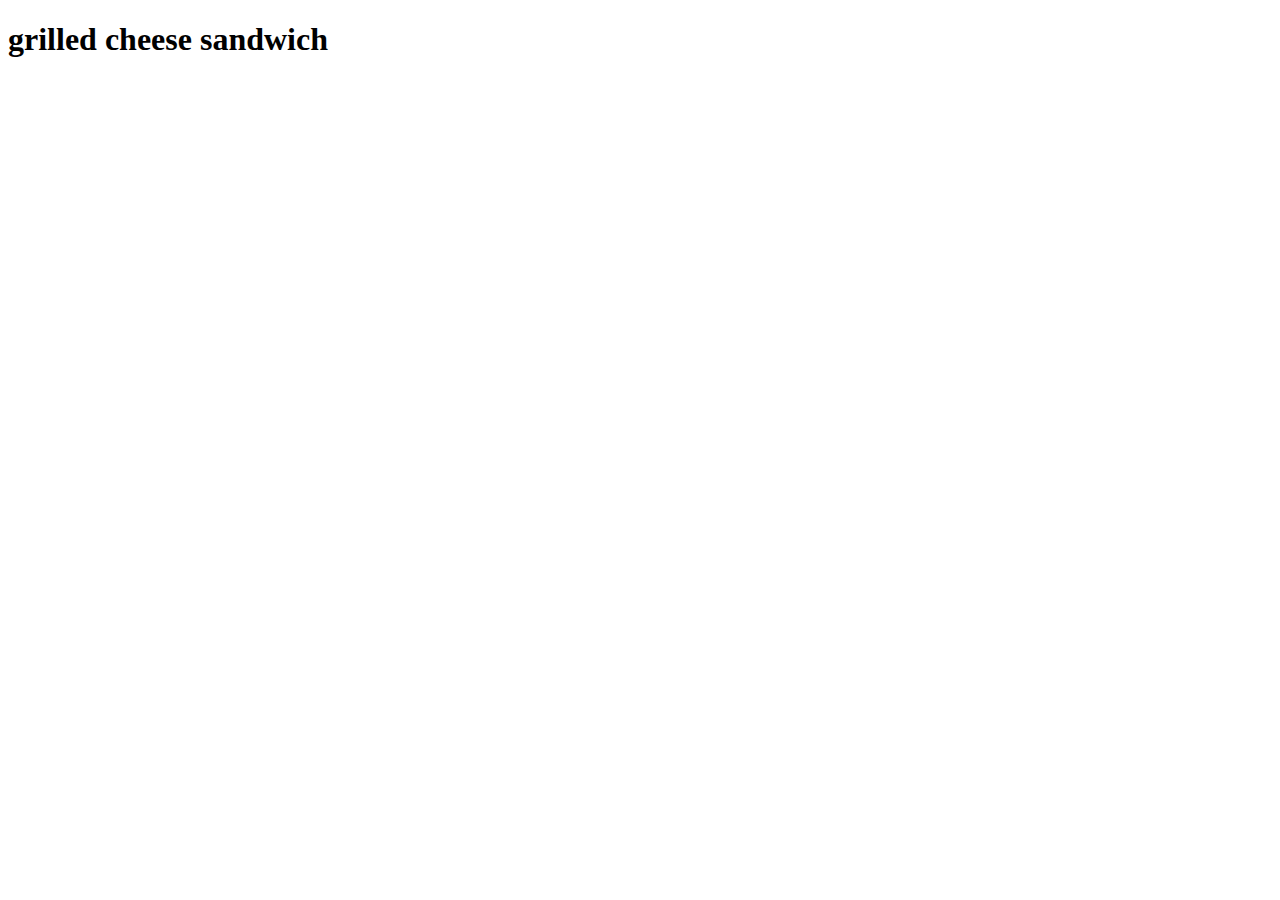
==== recipes/grilled-cheese-sandwich.html @ 62730196 "Add new folder for recipes" ====
<!DOCTYPE html>
<html lang="en">
<head>
    <meta charset="UTF-8">
    <meta name="viewport" content="width=device-width, initial-scale=1.0">
    <title>Grilled  cheese sandwich</title>
</head>
<body>
    <h1>grilled cheese sandwich</h1>
</body>
</html>
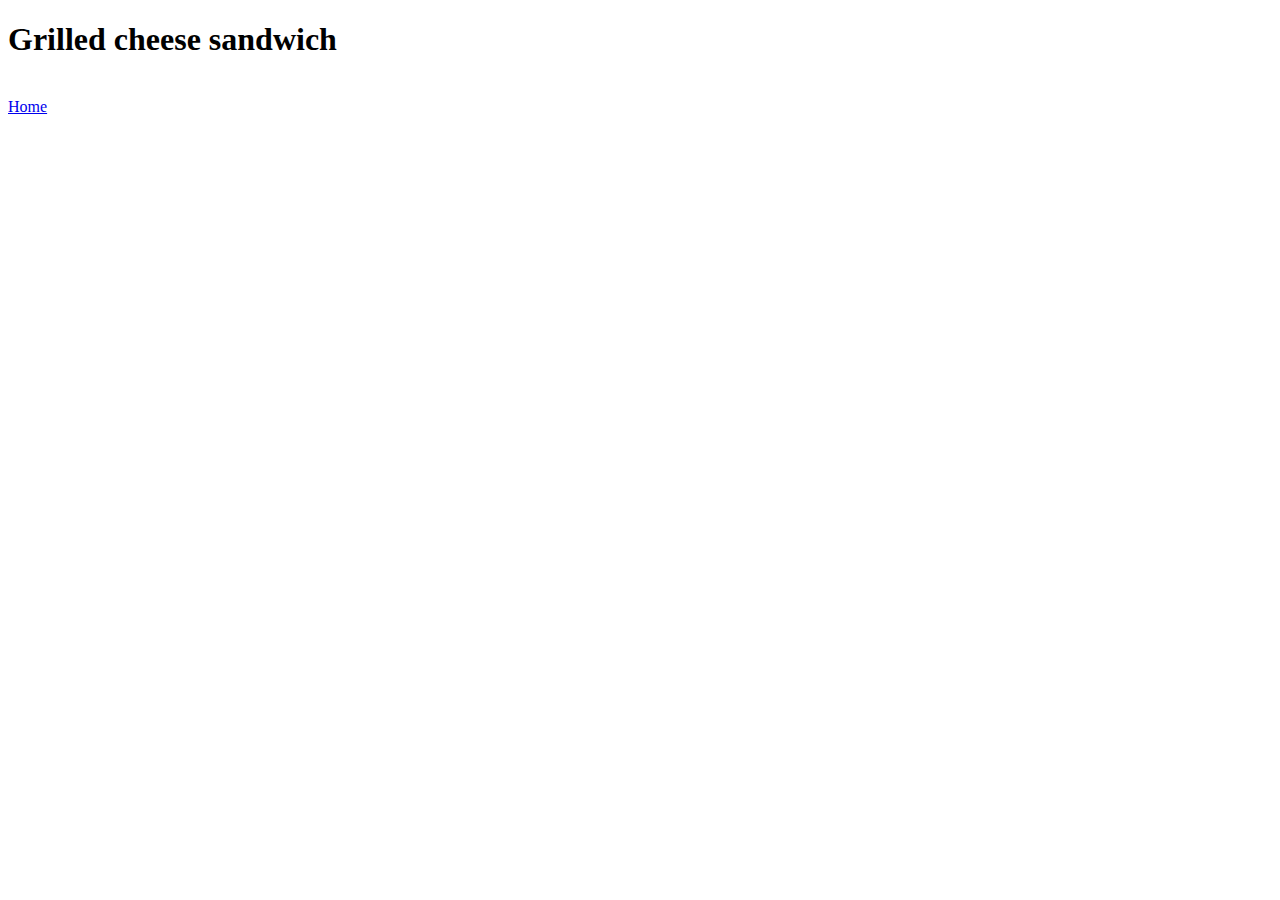
==== commit 218c50f5: "Add anchor tag to link pages" ====
--- a/recipes/grilled-cheese-sandwich.html
+++ b/recipes/grilled-cheese-sandwich.html
@@ -6,6 +6,8 @@
     <title>Grilled  cheese sandwich</title>
 </head>
 <body>
-    <h1>grilled cheese sandwich</h1>
+    <h1>Grilled cheese sandwich</h1>
+    <br>
+    <a href="../index.html" target="_self" rel="noreferrer">Home</a>
 </body>
 </html>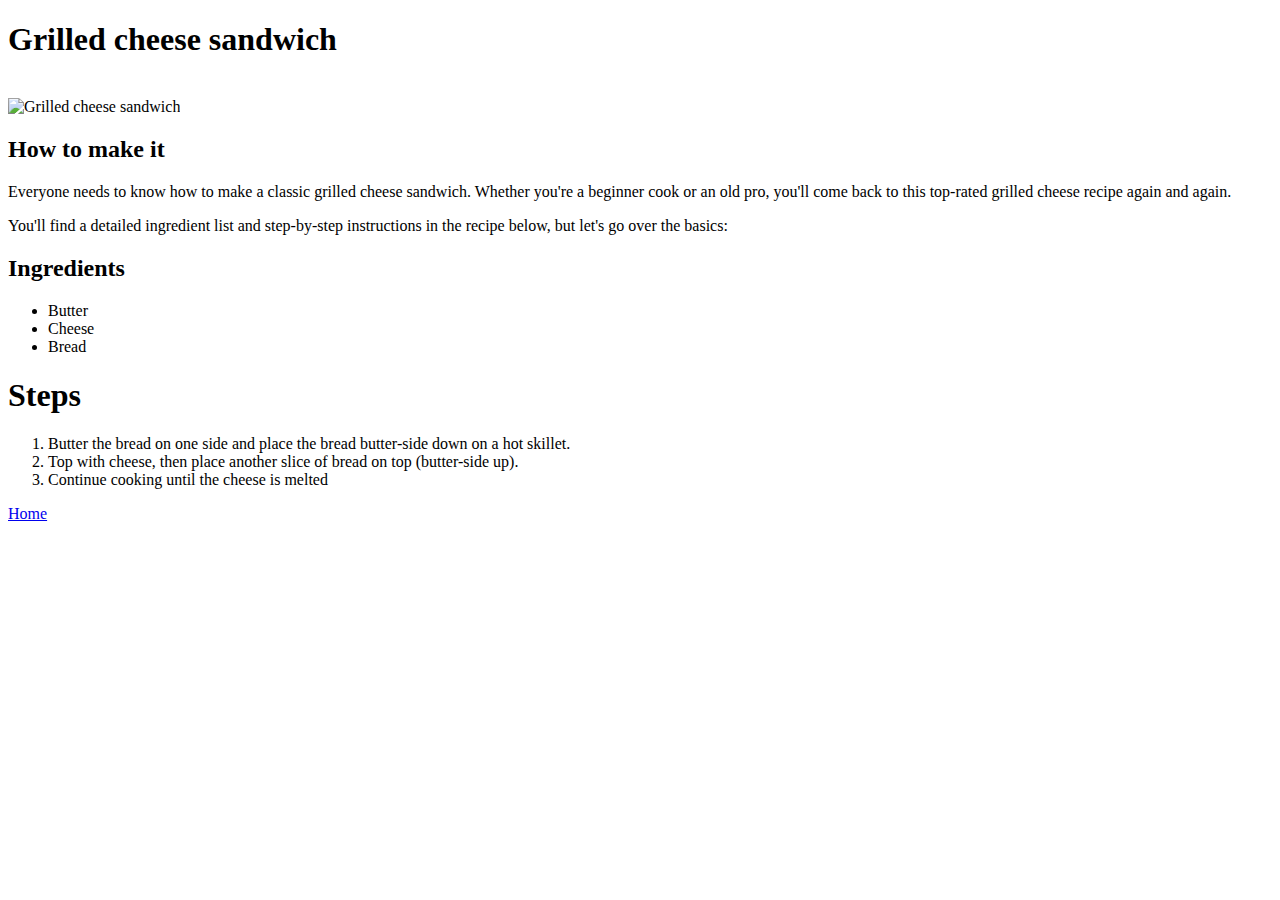
==== commit 6e81b75b: "Add new pages to the project" ====
--- a/recipes/grilled-cheese-sandwich.html
+++ b/recipes/grilled-cheese-sandwich.html
@@ -8,6 +8,32 @@
 <body>
     <h1>Grilled cheese sandwich</h1>
     <br>
+    <img width="512" src="https://www.allrecipes.com/thmb/CZ93z2oGv0n9ZsLp5yE2Lgb0Tyk=/0x512/filters:no_upscale():max_bytes(150000):strip_icc():format(webp)/AR-238891-Grilled-Cheese-Sandwich-beauty-4x3-362f705972e64a948b7ec547f7b2a831.jpg" alt="Grilled cheese sandwich">
+    <br>
+    <h2>How to make it</h2>
+    <P>
+        Everyone needs to know how to make a 
+        classic grilled cheese sandwich. Whether 
+        you're a beginner cook or an old pro, you'll
+         come back to this top-rated grilled cheese 
+         recipe again and again.
+    </P>
+    <p>You'll find a detailed ingredient list 
+        and step-by-step instructions in the 
+        recipe below, but let's go over the basics:
+    </p>
+    <h2>Ingredients</h2>
+    <ul>
+        <li>Butter</li>
+        <li>Cheese</li>
+        <li>Bread</li>
+    </ul>
+    <h1>Steps</h1>
+    <ol>
+        <li>Butter the bread on one side and place the bread butter-side down on a hot skillet.</li>
+        <li>Top with cheese, then place another slice of bread on top (butter-side up).</li>
+        <li>Continue cooking until the cheese is melted</li>       
+    </ol>
     <a href="../index.html" target="_self" rel="noreferrer">Home</a>
 </body>
 </html>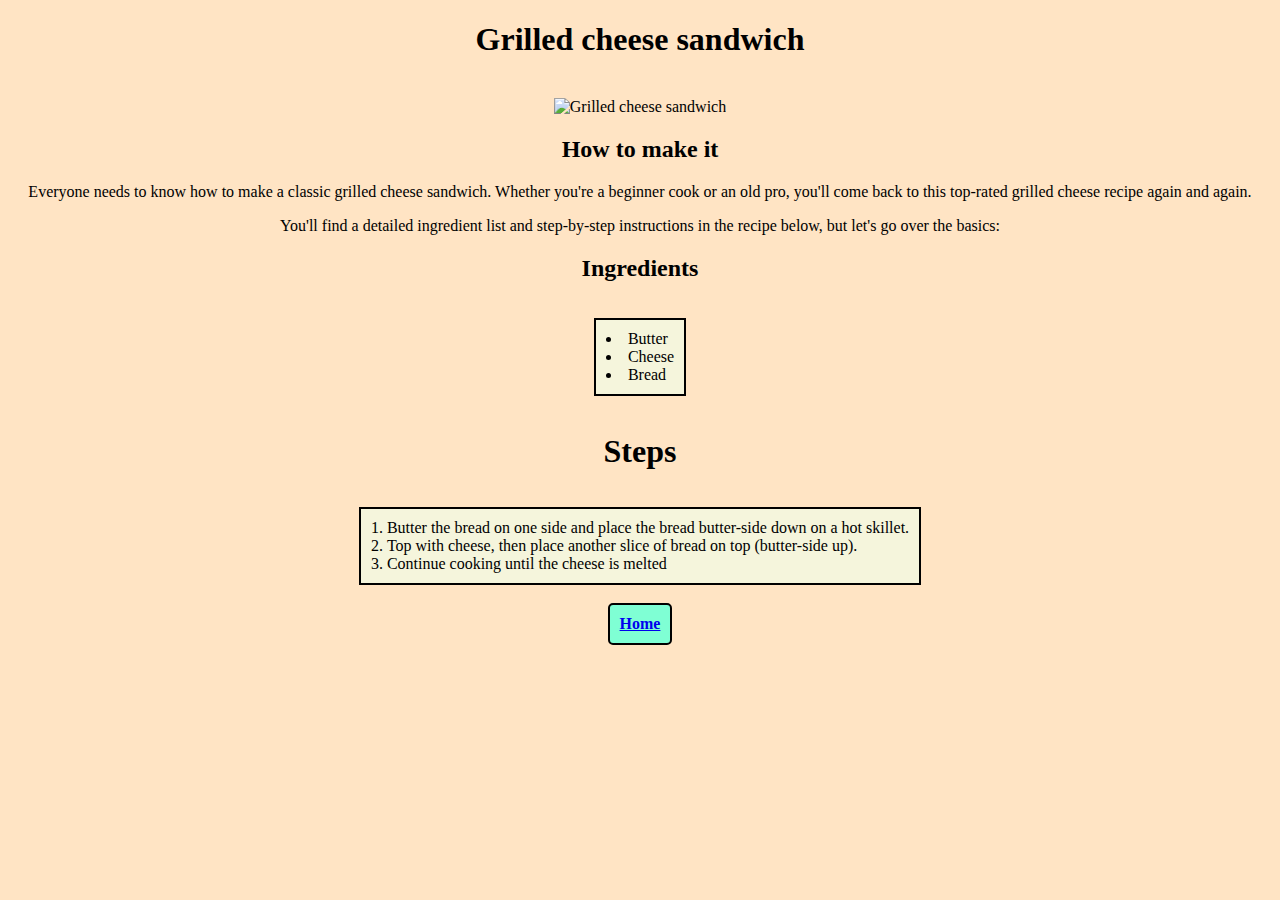
==== commit 808ecd4d: "Add css style to the page" ====
--- a/recipes/grilled-cheese-sandwich.html
+++ b/recipes/grilled-cheese-sandwich.html
@@ -4,36 +4,41 @@
     <meta charset="UTF-8">
     <meta name="viewport" content="width=device-width, initial-scale=1.0">
     <title>Grilled  cheese sandwich</title>
+    <link rel="stylesheet" href="style.css">
 </head>
 <body>
-    <h1>Grilled cheese sandwich</h1>
-    <br>
-    <img width="512" src="https://www.allrecipes.com/thmb/CZ93z2oGv0n9ZsLp5yE2Lgb0Tyk=/0x512/filters:no_upscale():max_bytes(150000):strip_icc():format(webp)/AR-238891-Grilled-Cheese-Sandwich-beauty-4x3-362f705972e64a948b7ec547f7b2a831.jpg" alt="Grilled cheese sandwich">
-    <br>
-    <h2>How to make it</h2>
-    <P>
-        Everyone needs to know how to make a 
-        classic grilled cheese sandwich. Whether 
-        you're a beginner cook or an old pro, you'll
-         come back to this top-rated grilled cheese 
-         recipe again and again.
-    </P>
-    <p>You'll find a detailed ingredient list 
-        and step-by-step instructions in the 
-        recipe below, but let's go over the basics:
-    </p>
-    <h2>Ingredients</h2>
-    <ul>
-        <li>Butter</li>
-        <li>Cheese</li>
-        <li>Bread</li>
-    </ul>
-    <h1>Steps</h1>
-    <ol>
-        <li>Butter the bread on one side and place the bread butter-side down on a hot skillet.</li>
-        <li>Top with cheese, then place another slice of bread on top (butter-side up).</li>
-        <li>Continue cooking until the cheese is melted</li>       
-    </ol>
-    <a href="../index.html" target="_self" rel="noreferrer">Home</a>
+    <div class="main">
+        <h1>Grilled cheese sandwich</h1>
+        <br>
+        <img width="512" src="https://www.allrecipes.com/thmb/CZ93z2oGv0n9ZsLp5yE2Lgb0Tyk=/0x512/filters:no_upscale():max_bytes(150000):strip_icc():format(webp)/AR-238891-Grilled-Cheese-Sandwich-beauty-4x3-362f705972e64a948b7ec547f7b2a831.jpg" alt="Grilled cheese sandwich">
+        <br>
+        <h2>How to make it</h2>
+        <P>
+            Everyone needs to know how to make a 
+            classic grilled cheese sandwich. Whether 
+            you're a beginner cook or an old pro, you'll
+             come back to this top-rated grilled cheese 
+             recipe again and again.
+        </P>
+        <p>You'll find a detailed ingredient list 
+            and step-by-step instructions in the 
+            recipe below, but let's go over the basics:
+        </p>
+        <h2>Ingredients</h2>
+        <ul>
+            <li>Butter</li>
+            <li>Cheese</li>
+            <li>Bread</li>
+        </ul>
+        <h1>Steps</h1>
+        <ol>
+            <li>Butter the bread on one side and place the bread butter-side down on a hot skillet.</li>
+            <li>Top with cheese, then place another slice of bread on top (butter-side up).</li>
+            <li>Continue cooking until the cheese is melted</li>       
+        </ol>
+        <div>
+            <a class="back-home" href="../index.html" target="_self" rel="noreferrer">Home</a>
+        </div>
+    </div>
 </body>
 </html>--- a/recipes/style.css
+++ b/recipes/style.css
@@ -0,0 +1,42 @@
+body {
+    background-color:bisque;
+}
+
+.main {
+    text-align: center;
+    margin: 0 auto;
+}
+
+
+ul,
+ol {
+    border: 2px solid black;
+    display: inline-block;
+    padding: 10px;
+    background-color: beige;
+}
+
+.list-item {
+    font-weight: 800;
+    list-style-position: inside;
+    text-align: left;
+}
+
+li {
+    list-style-position: inside;
+    text-align: left;
+}
+
+a:hover {
+    color:cadetblue;
+}
+
+.back-home {
+    display: inline-block;
+    background-color: aquamarine;
+    font-weight: 600;
+    border: 2px solid black;
+    border-radius: 5px;
+    margin: 2px auto;
+    padding: 10px;
+}